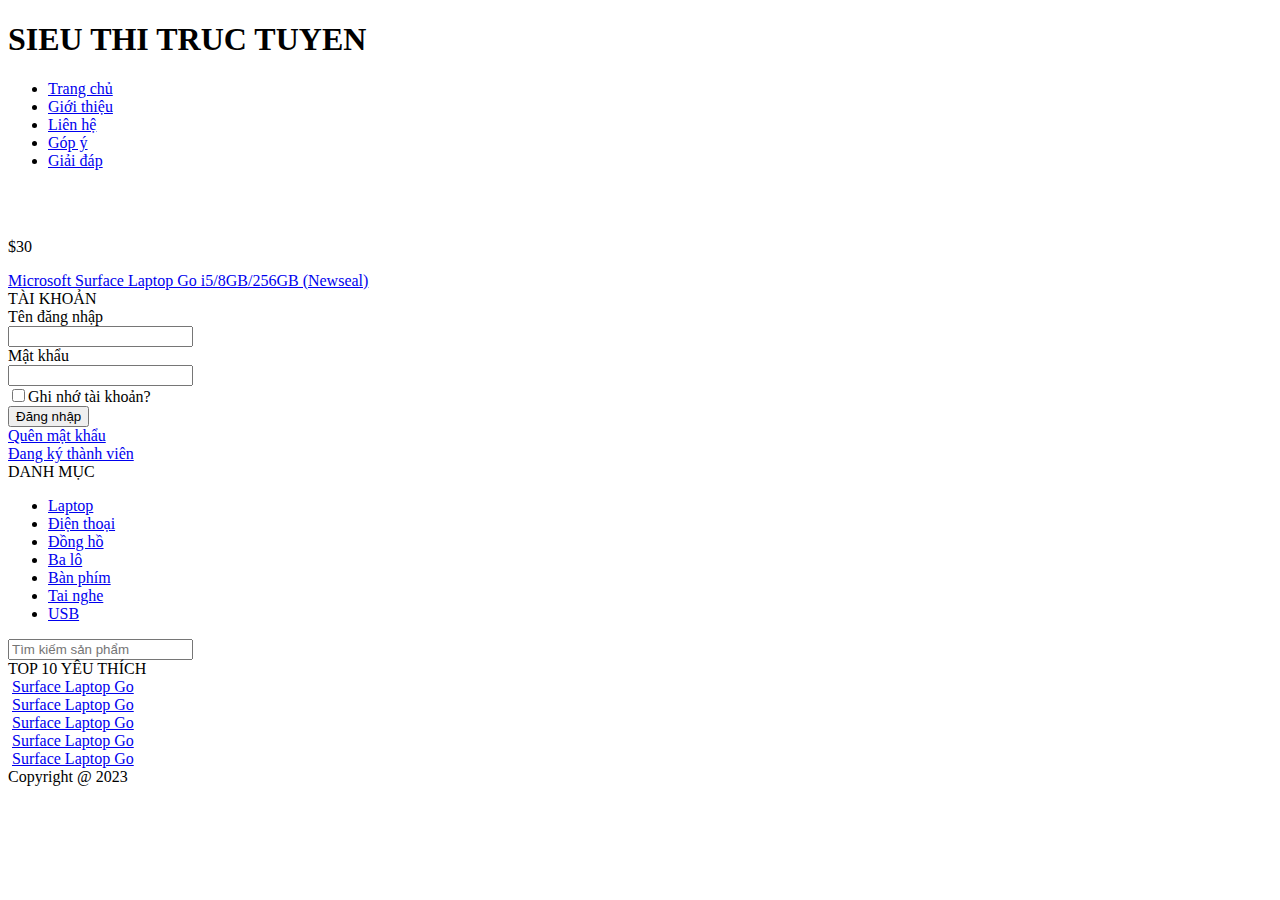
==== index.html @ eb4ad0db "init project" ====
<!DOCTYPE html>
<html lang="en">
<head>
    <meta charset="UTF-8">
    <meta name="viewport" content="width=device-width, initial-scale=1.0">
    <title>Shop Cong Nghe</title>
    <link rel="stylesheet" href="css/style.css">
</head>
<body>
    <div class="boxcenter">
        <div class="row mb header">
            <h1>SIEU THI TRUC TUYEN</h1>
        </div>

        <div class="row mb menu">
            <ul>
                <li><a href="#">Trang chủ</a></li>
                <li><a href="#">Giới thiệu</a></li>
                <li><a href="#">Liên hệ</a></li>
                <li><a href="#">Góp ý</a></li>
                <li><a href="#">Giải đáp</a></li>
            </ul>
        </div>

        <div class="row mb">
            <div class="boxtrai mr">
                <div class="row">
                    <div class="banner mb">
                        <img src="./image/banner.jpg" alt="">
                    </div>
                </div>
                <div class="row">
                    <div class="boxsp">
                        <div class="row img">
                            <img src="./image/1.jpg" alt="">
                        </div>
                        <p>$30</p>
                        <a href="#">Microsoft Surface Laptop Go i5/8GB/256GB (Newseal)</a>
                    </div>
                </div>
            </div>
            <div class="boxphai">
                <div class="row mb">
                    <div class="boxtitle">TÀI KHOẢN</div>
                    <div class="boxcontent formtaikhoan">
                        <form action="#" method="post">
                            <div class="row mb10">
                                Tên đăng nhập<br>
                                <input type="text" name="user" id="">
                            </div>
                            <div class="row mb10">
                                Mật khẩu<br>
                                <input type="password" name="pass" id="">
                            </div>
                            <div class="row mb10">
                                <input type="checkbox" name="" id="">Ghi nhớ tài khoản?
                            </div>
                            <div class="row mb10"><input type="submit" value="Đăng nhập"></div>
                            
                        </form>
                        <li>
                            <a href="#">Quên mật khẩu</a>
                        </li>
                        <li>
                            <a href="#">Đang ký thành viên</a>
                        </li>
                    </div>
                </div>

                <div class="row mb">
                    <div class="boxtitle">DANH MỤC</div>
                    <div class="boxcontent2 menudoc">
                        <ul>
                            <li>
                                <a href="#">Laptop</a>
                            </li>
                            <li>
                                <a href="#">Điện thoại</a>
                            </li>
                            <li>
                                <a href="#">Đồng hồ</a>
                            </li>
                            <li>
                                <a href="#">Ba lô</a>
                            </li>
                            <li>
                                <a href="#">Bàn phím</a>
                            </li>
                            <li>
                                <a href="#">Tai nghe</a>
                            </li>
                            <li>
                                <a href="#">USB</a>
                            </li>
                        </ul>
                    </div>
                    <div class="boxfooter searchbox">
                        <form action="#" method="post">
                            <input type="text" name="" id="" placeholder="Tìm kiếm sản phẩm">
                        </form>
                    </div>
                </div>

                <div class="row">
                    <div class="boxtitle">TOP 10 YÊU THÍCH</div>
                    <div class="row boxcontent">
                        <div class="row mb10 top10">
                            <img src="./image/1.jpg" alt="">
                            <a href="#">Surface Laptop Go</a>
                        </div>
                        <div class="row mb10 top10">
                            <img src="./image/1.jpg" alt="">
                            <a href="#">Surface Laptop Go</a>
                        </div>
                        <div class="row mb10 top10">
                            <img src="./image/1.jpg" alt="">
                            <a href="#">Surface Laptop Go</a>
                        </div>
                        <div class="row mb10 top10">
                            <img src="./image/1.jpg" alt="">
                            <a href="#">Surface Laptop Go</a>
                        </div>
                        <div class="row mb10 top10">
                            <img src="./image/1.jpg" alt="">
                            <a href="#">Surface Laptop Go</a>
                        </div>
                    </div>
                </div>
            </div>
        </div>

        <div class="row mb footer">
            Copyright @ 2023
        </div>
    </div>
</body>
</html>
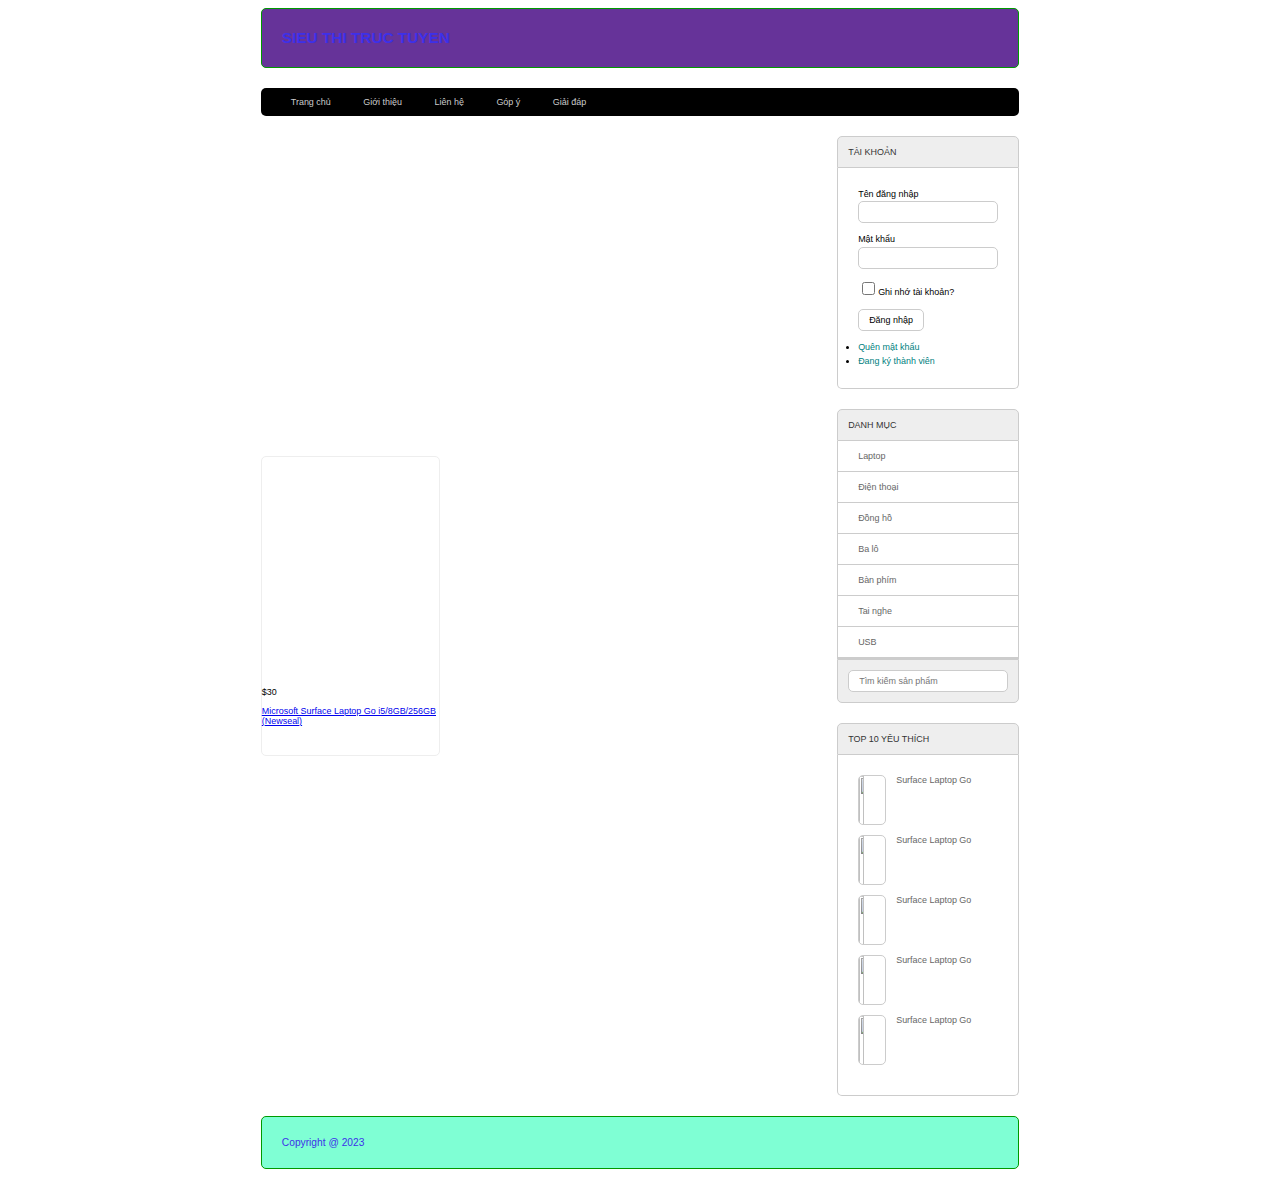
==== commit f7c6d630: "validate form" ====
--- a/index.html
+++ b/index.html
@@ -4,7 +4,7 @@
     <meta charset="UTF-8">
     <meta name="viewport" content="width=device-width, initial-scale=1.0">
     <title>Shop Cong Nghe</title>
-    <link rel="stylesheet" href="css/style.css">
+    <link rel="stylesheet" href="style.css">
 </head>
 <body>
     <div class="boxcenter">
--- a/style.css
+++ b/style.css
@@ -0,0 +1,410 @@
+* {
+    box-sizing: border-box;
+    font-family: sans-serif;
+    font-size: 0.7vw;
+}
+
+.boxcenter {
+    width: 60%;
+    margin: 0 auto;
+}
+
+.row {
+    float: left;
+    width: 100%;
+}
+
+.mb {
+    margin-bottom: 20px;
+}
+
+.mb10 {
+    margin-bottom: 10px;
+}
+
+.mr {
+    margin-right: 2%;
+}
+
+.demo {
+    background-color: antiquewhite;
+    min-height: 100px;
+}
+
+.header {
+    background-color: rebeccapurple;
+    border: 1px #009900 solid;
+    color: #3d30e9;
+    border-radius: 5px;
+}
+
+.footer {
+    background-color: aquamarine;
+    border: 1px #009900 solid;
+    font-size: 0.8vw;
+    color: #3d30e9;
+    border-radius: 5px;
+    padding: 20px;
+}
+
+.header h1 {
+    margin: 20px;
+    font-size: 1.2vw;
+}
+
+.menu {
+    background-color: #000;
+    color: #ccc;
+    border-radius: 5px;
+}
+
+.boxtrai {
+    float: left;
+    width: 74%;
+}
+
+.boxphai {
+    float: left;
+    width: 24%;
+}
+
+.boxtitle {
+    color: #333;
+    padding: 10px;
+    background-color: #eee;
+    border-top-left-radius: 5px;
+    border-top-right-radius: 5px;
+    border: 1px #ccc solid;
+}
+
+.boxcontent {
+    border-left: 1px #ccc solid;
+    border-right: 1px #ccc solid;
+    border-bottom: 1px #ccc solid;
+    border-bottom-left-radius: 5px;
+    border-bottom-right-radius: 5px;
+    min-height: 200px;
+    padding: 20px;
+}
+
+.boxcontent2 {
+    background-color: #eee;
+    border-left: 1px #ccc solid;
+    border-right: 1px #ccc solid;
+    border-bottom: 1px #ccc solid;
+    min-height: 200px;
+}
+
+.boxfooter {
+    padding: 10px;
+    background-color: #eee;
+    border-bottom-left-radius: 5px;
+    border-bottom-right-radius: 5px;
+    border: 1px #ccc solid;
+}
+
+.banner {
+    min-height: 300px;
+    width: 100%;
+    text-align: center;
+}
+
+.banner img {
+    height: 300px;
+}
+
+.boxsp {
+    float: left;
+    width: 32%;
+    min-height: 300px;
+    border: 1px #eee solid;
+    border-radius: 5px;
+    margin-bottom: 20px;
+}
+
+.boxsp .img {
+    min-height: 230px;
+    text-align: center;
+}
+
+.img img {
+    height: 220px;
+}
+
+.menu ul{
+    padding: 0 15px;
+}
+
+.menu ul li {
+    list-style: none;
+    display: inline;
+    padding: 0 15px;
+}
+
+.menu ul li a {
+    color: #ccc;
+    text-decoration: none;
+    transition: 0.5s;
+}
+
+.menu ul li a:hover {
+    color: #fff;
+    font-size: 0.8vw;
+}
+
+/* Box tai khoan */
+.formtaikhoan {
+    line-height: 150%;
+}
+
+.formtaikhoan input[type="email"],
+.formtaikhoan input[type="text"],
+.formtaikhoan input[type="password"],
+.frmcontent input[type="text"] {
+    width: 100%;
+    border: 1px #ccc solid;
+    padding: 5px 10px;
+    border-radius: 5px;
+}
+
+.formtaikhoan input[type="checkbox"] {
+    border-radius: 5px;
+}
+
+.formtaikhoan input[type="submit"],
+.frmcontent input[type="submit"],
+.frmcontent input[type="reset"],
+.formtaikhoan input[type="reset"],
+.frmcontent input[type="button"] {
+    padding: 5px 10px;
+    border-radius: 5px;
+    background-color: #fff;
+    border: 1px #ccc solid;
+}
+
+.formtaikhoan input[type="submit"]:hover,
+.frmcontent input[type="submit"]:hover,
+.frmcontent input[type="reset"]:hover,
+.frmcontent input[type="button"]:hover {
+    background-color: #ccc;
+}
+
+.formtaikhoan li a {
+    color: teal;
+    text-decoration: none;
+}
+
+.formtaikhoan li a:hover {
+    color: #3d30e9;
+    text-decoration: underline;
+}
+
+/* menu doc */
+.menudoc ul {
+    margin: 0;
+    padding: 0;
+    list-style: none;
+}
+
+.menudoc ul li {
+    padding: 10px 20px;
+    background-color: #fff;
+    border-bottom: 1px #ccc solid;
+}
+
+.menudoc ul li a {
+    color: #666;
+    text-decoration: none;
+}
+
+.menudoc ul li:hover {
+    background-color: #ccc;
+}
+
+.searchbox input[type="text"] {
+    width: 100%;
+    padding: 5px 10px;
+    background-color: #fff;
+    border: 1px #ccc solid;
+    border-radius: 5px;
+}
+
+/* top10 */
+.top10 img {
+    width: 20%;
+    height: 50px;
+    float: left;
+    margin-right: 10px;
+    border-radius: 5px;
+    border: 1px #ccc solid;
+}
+
+.top10 a {
+    color: #666;
+    text-decoration: none;
+
+}
+
+.top10 a:hover {
+    color: #000;
+    text-decoration: underline;
+}
+
+
+/* ADMIN */
+.headeradmin {
+    background-color: #eee;
+    border: 1px #ccc solid;
+    color: #333;
+    border-radius: 5px;
+    padding: 5px;
+}
+
+.headeradmin h1 {
+    font-size: 2vw;
+}
+
+.frmtitle {
+    background-color: #eee;
+    border: 1px #ccc solid;
+    color: #333;
+    border-radius: 5px;
+}
+
+.frmtitle h1 {
+    font-size: 0.8vw;
+    color: #666;
+}
+
+.frmcontent {
+    padding: 20px 0;
+}
+
+.frmdsloai table {
+    width: 100%;
+    border-collapse: collapse;
+}
+
+.frmdsloai table th{
+    padding: 20px;
+    background-color: #ccc;
+}
+/*.frmdsloai table th:nth-child(2) {
+    width: 30%;
+    background-color: #ccc;
+}
+.frmdsloai table th:nth-child(3) {
+    background-color: #ccc;
+    width: 40%;
+}
+.frmdsloai table th:nth-child(4) {
+    width: 20%;
+    background-color: #ccc;
+} */
+
+.frmdsloai table td {
+    padding: 10px 20px;
+    border: 1px #ccc solid;
+}
+
+/* Slideshow */
+
+/* Slideshow container */
+.slideshow-container {
+    max-width: 1000px;
+    position: relative;
+    margin: auto;
+  }
+  
+  /* Hide the images by default */
+  .mySlides {
+    display: none;
+  }
+  
+  /* Next & previous buttons */
+  .prev, .next {
+    cursor: pointer;
+    position: absolute;
+    top: 50%;
+    width: auto;
+    margin-top: -22px;
+    padding: 16px;
+    color: white;
+    font-weight: bold;
+    font-size: 18px;
+    transition: 0.6s ease;
+    border-radius: 0 3px 3px 0;
+    user-select: none;
+  }
+  
+  /* Position the "next button" to the right */
+  .next {
+    right: 0;
+    border-radius: 3px 0 0 3px;
+  }
+  
+  /* On hover, add a black background color with a little bit see-through */
+  .prev:hover, .next:hover {
+    background-color: rgba(0,0,0,0.8);
+  }
+  
+  /* Caption text */
+  .text {
+    color: #f2f2f2;
+    font-size: 15px;
+    padding: 8px 12px;
+    position: absolute;
+    bottom: 8px;
+    width: 100%;
+    text-align: center;
+  }
+  
+  /* Number text (1/3 etc) */
+  .numbertext {
+    color: #f2f2f2;
+    font-size: 12px;
+    padding: 8px 12px;
+    position: absolute;
+    top: 0;
+  }
+  
+  /* The dots/bullets/indicators */
+  .dot {
+    cursor: pointer;
+    height: 15px;
+    width: 15px;
+    margin: 0 2px;
+    background-color: #bbb;
+    border-radius: 50%;
+    display: inline-block;
+    transition: background-color 0.6s ease;
+  }
+  
+  .active, .dot:hover {
+    background-color: #717171;
+  }
+  
+  /* Fading animation */
+  .fade {
+    animation-name: fade;
+    animation-duration: 1.5s;
+  }
+  
+  @keyframes fade {
+    from {opacity: .4}
+    to {opacity: 1}
+  }
+
+  .spct {
+    text-align: center;
+  }
+
+  .spct img {
+    width: 50%;
+  }
+
+  /* viewcart */
+
+  
+
+
